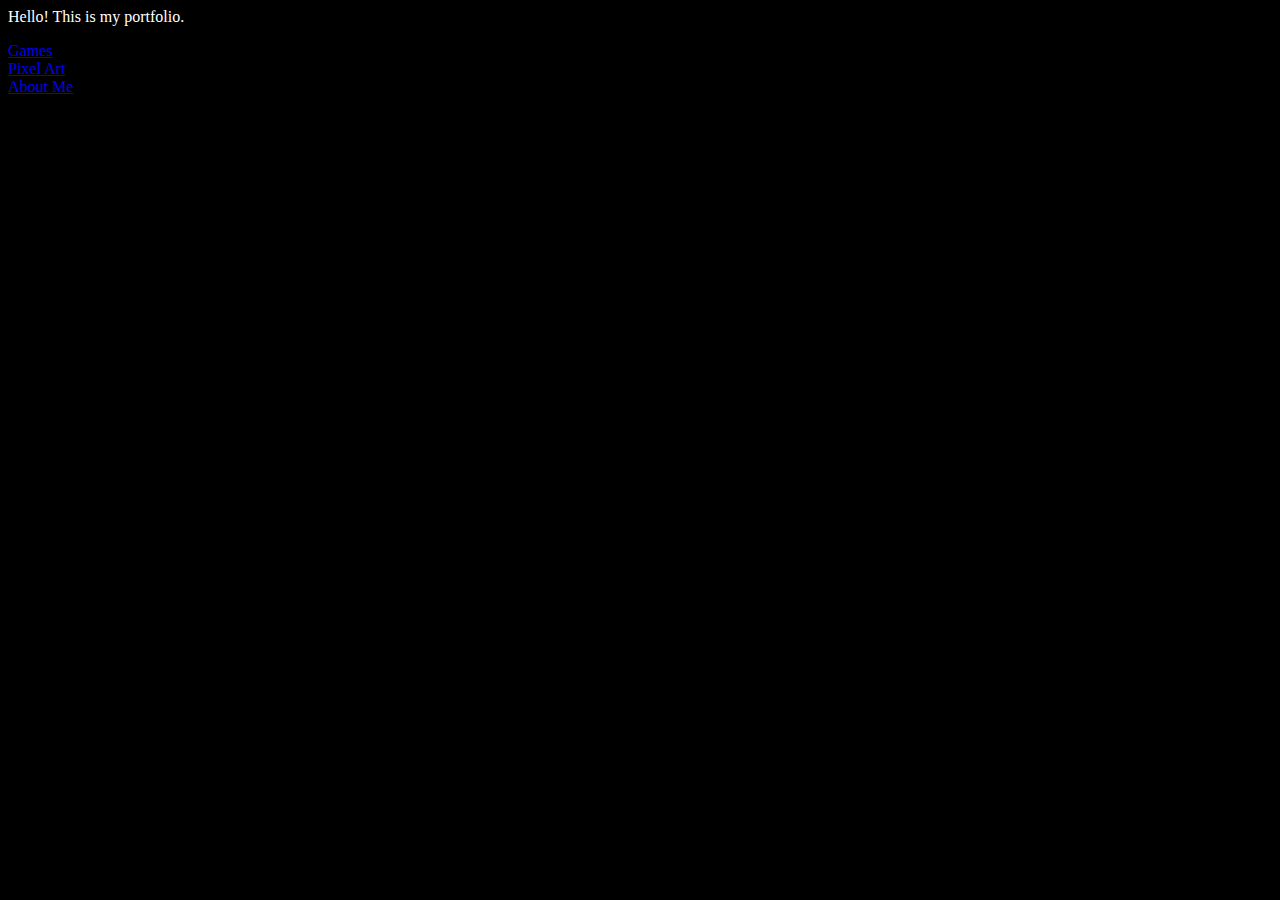
==== index.html @ 5bc424ab "first commit" ====
<HTML>
    <HEAD>
        <Title>Home</Title>
    </HEAD>
    <BODY bgcolor="#000000" style="color:#ffffff">
        <P>
            Hello! This is my portfolio. <BR>
        </P>
        <A href="Pages/Games.html">Games</A> <BR>
        <A href="Pages/PixelArt.html">Pixel Art</A> <BR>
        <A href="Pages/AboutMe.html">About Me</A> <BR>
    </BODY>
</HTML>
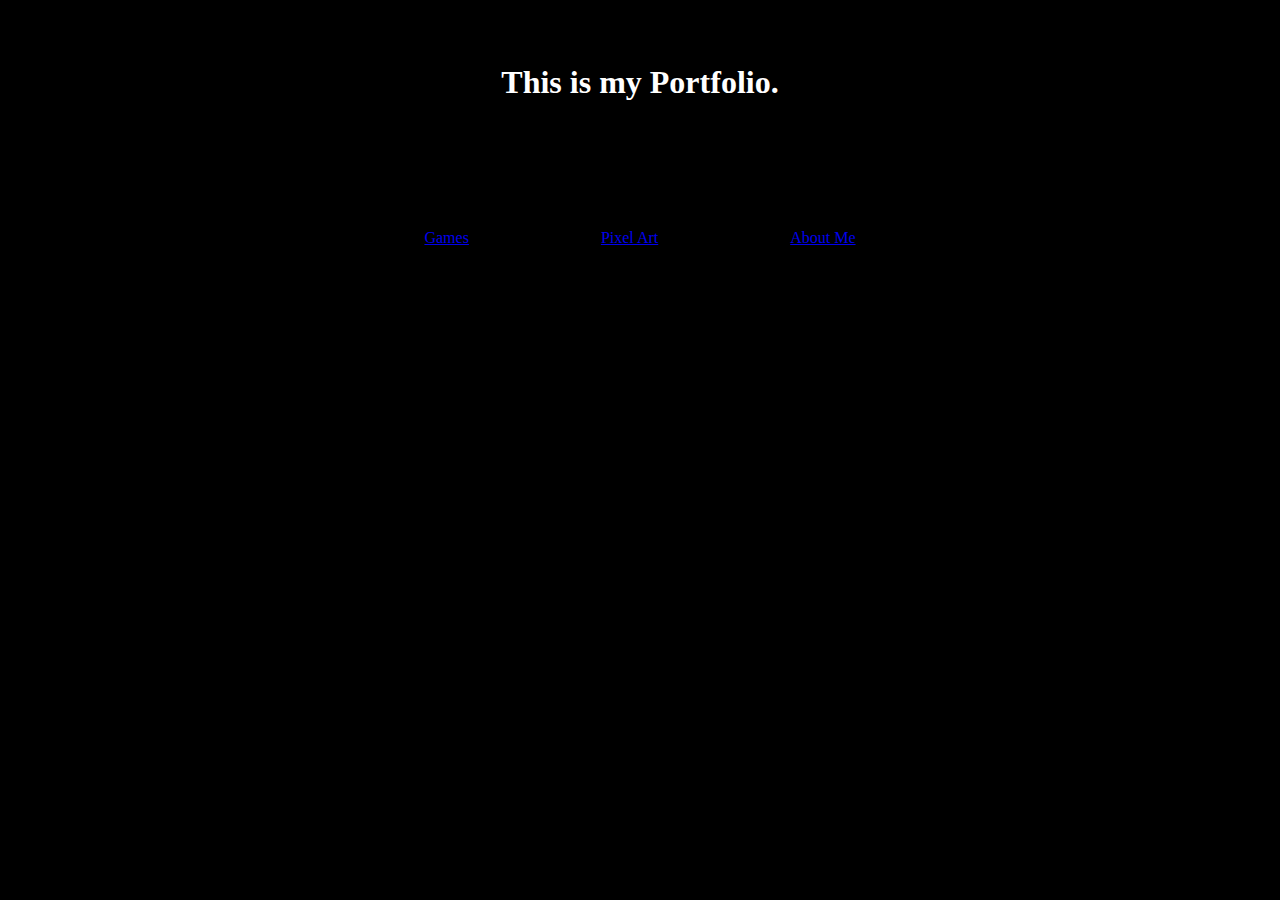
==== commit 9591c5c3: "Big overhall with HTML5, CSS and added Pixel Arts" ====
--- a/index.html
+++ b/index.html
@@ -1,13 +1,53 @@
-<HTML>
-    <HEAD>
-        <Title>Home</Title>
-    </HEAD>
-    <BODY bgcolor="#000000" style="color:#ffffff">
-        <P>
-            Hello! This is my portfolio. <BR>
-        </P>
-        <A href="Pages/Games.html">Games</A> <BR>
-        <A href="Pages/PixelArt.html">Pixel Art</A> <BR>
-        <A href="Pages/AboutMe.html">About Me</A> <BR>
-    </BODY>
-</HTML>+<!doctype html>
+
+<html lang="en">
+
+    <head>
+        <meta charset="UTF-8" />
+        <meta name="viewport" content="width=device-width, initial-scale=1" />
+        
+        <title>Home</title>
+
+        <link rel="stylesheet" href="index.css">
+
+    </head>
+
+    <body>
+
+        <div id="big_wrapper">
+
+            <header id="top">
+                
+                <h1>This is my Portfolio.</h1>
+
+            </header>
+
+            <main id="main">
+
+                <ul>
+
+                    <li>
+                        <a href="Pages/Games.html">Games</a>
+                    </li>
+
+                    <li>
+                        <a href="Pages/PixelArt.html">Pixel Art</a>
+                    </li>
+
+                    <li>
+                        <a href="Pages/AboutMe.html">About Me</a>
+                    </li>
+
+                </ul>
+
+            </main>
+
+            <footer id="footer">
+                
+            </footer>
+
+        </div>
+
+    </body>
+
+</html>--- a/index.css
+++ b/index.css
@@ -0,0 +1,29 @@
+*
+    {
+        margin: 0%;
+        padding: 0%;
+    }
+
+body 
+    {
+        background-color: #000000;
+        color: #ffffff;
+        text-align: center;
+    }
+
+header, main, footer
+    {
+        display: block;
+    }
+
+#top
+    {
+        padding: 5%;
+    }
+
+#main li
+    {
+        display: inline-block;
+        list-style: none;
+        padding: 5%;
+    }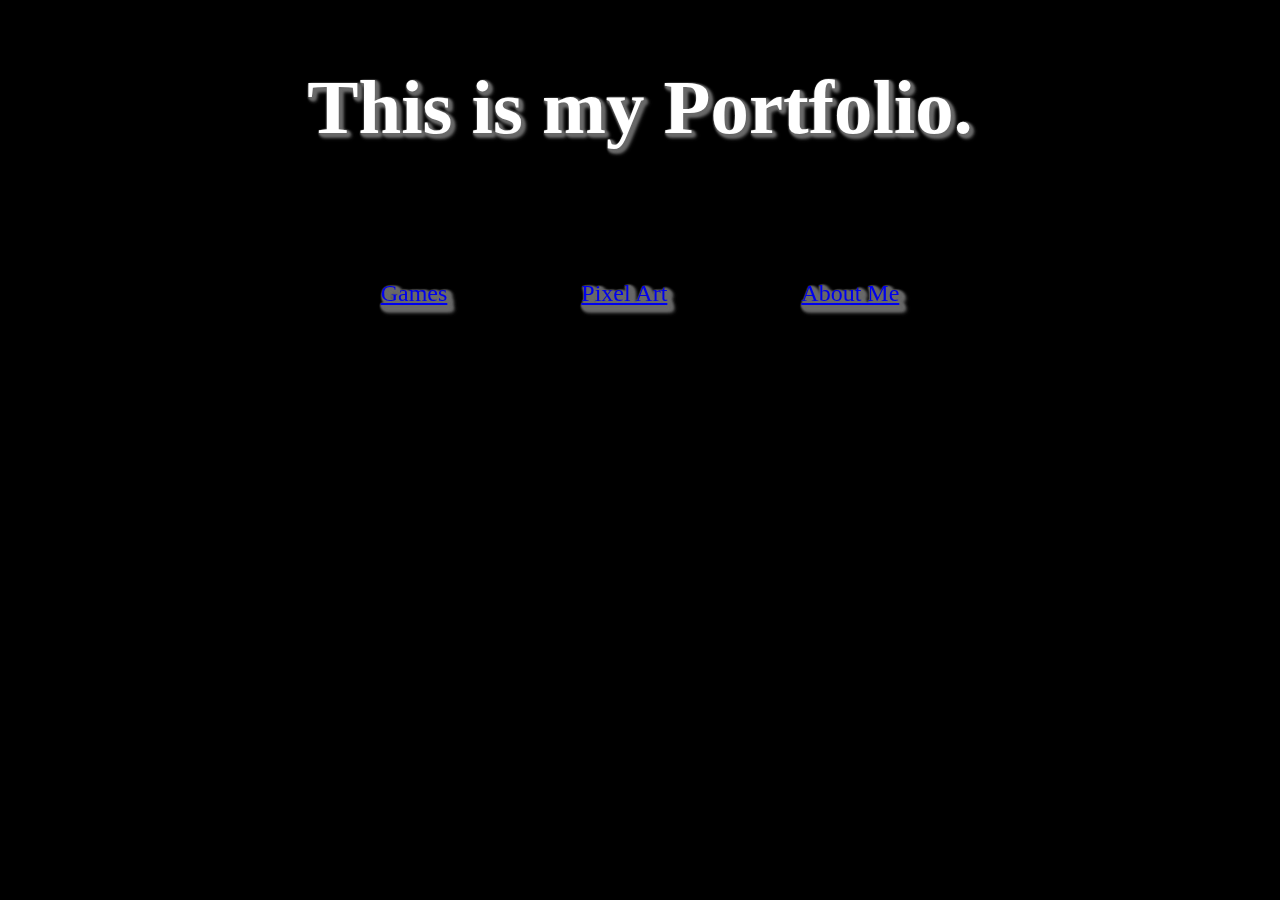
==== commit 1d992703: "Some fixes to loading and description" ====
--- a/index.html
+++ b/index.html
@@ -5,6 +5,7 @@
     <head>
         <meta charset="UTF-8" />
         <meta name="viewport" content="width=device-width, initial-scale=1" />
+        <meta name="description" content="Portfolio of Ansh Mishra. " />
         
         <title>Home</title>
 
--- a/index.css
+++ b/index.css
@@ -2,6 +2,7 @@
     {
         margin: 0%;
         padding: 0%;
+        filter: drop-shadow(1px 1px 1px #696969);
     }
 
 body 
@@ -18,6 +19,8 @@
 
 #top
     {
+        font-size: 2rem;
+        font-size: clamp(2rem, 3vw, 3rem);
         padding: 5%;
     }
 
@@ -26,4 +29,15 @@
         display: inline-block;
         list-style: none;
         padding: 5%;
-    }+    }
+
+#main li:hover
+    {
+        transform: scale(1.25);
+    }
+
+#main
+    {
+        font-size: 1.5rem;
+        font-size: clamp(1.5rem, 1.75vw, 2rem);
+    } 